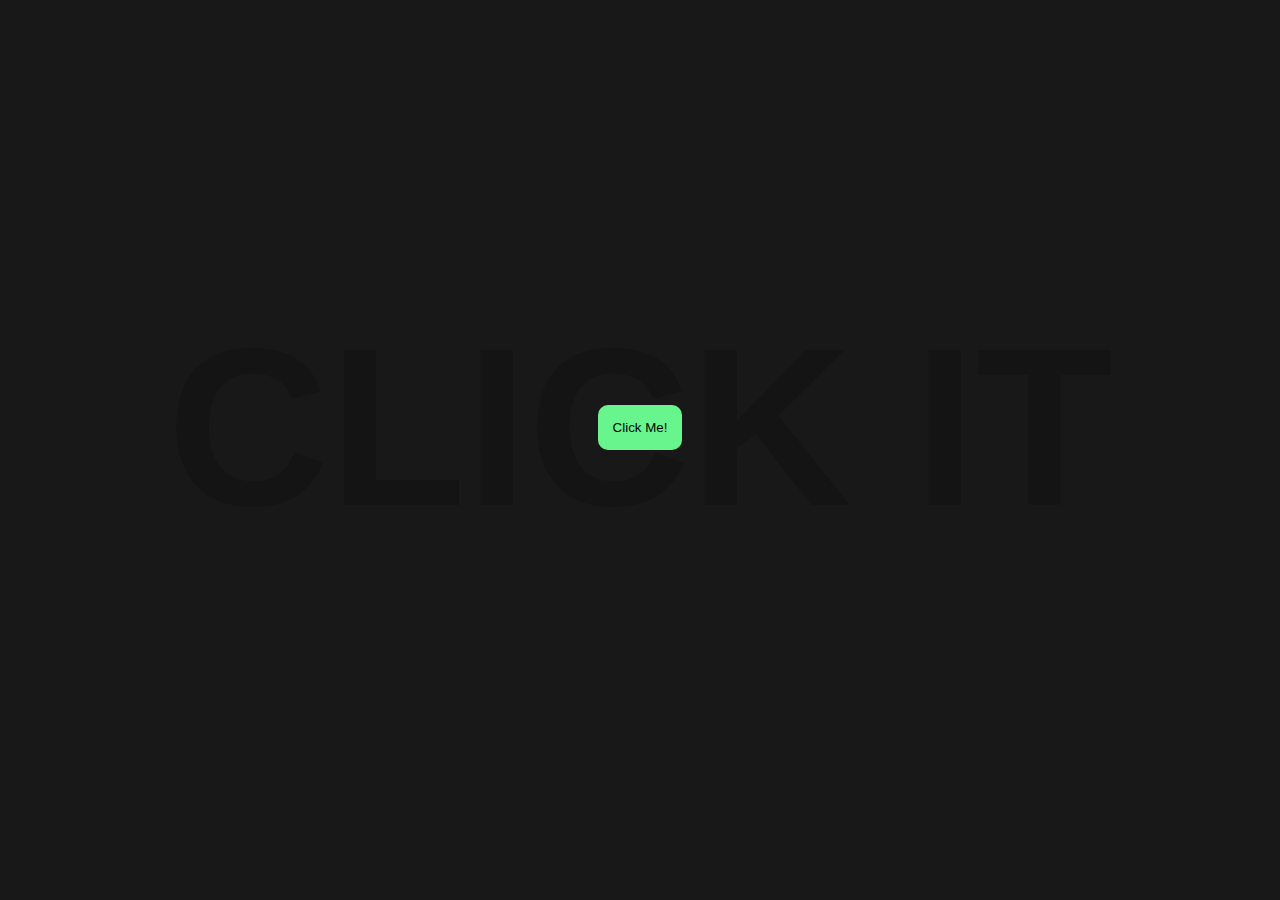
==== index.html @ ccfdd5c4 "Pending changes exported from your codespace" ====
<!DOCTYPE html>
<html>
	<head>
		<meta charset="utf-8" />
		<meta name="viewport" content="width=device-width" />
		<meta name="next-head-count" content="2" />
		<noscript data-n-css=""></noscript>
		<script
			defer=""
			nomodule=""
			src="/_next/static/chunks/polyfills-c67a75d1b6f99dc8.js"
		></script>
		<script
			src="/_next/static/chunks/webpack-8fa1640cc84ba8fe.js"
			defer=""
		></script>
		<script
			src="/_next/static/chunks/framework-cda2f1305c3d9424.js"
			defer=""
		></script>
		<script
			src="/_next/static/chunks/main-a0dca5a2ff5035f1.js"
			defer=""
		></script>
		<script
			src="/_next/static/chunks/pages/_app-df511a3677d160f6.js"
			defer=""
		></script>
		<script
			src="/_next/static/chunks/pages/index-e6b25dffb50841da.js"
			defer=""
		></script>
		<script
			src="/_next/static/v88e-9BZSEfH5SB6opEIo/_buildManifest.js"
			defer=""
		></script>
		<script
			src="/_next/static/v88e-9BZSEfH5SB6opEIo/_ssgManifest.js"
			defer=""
		></script>
		<title>Click It</title>
	</head>
	<body>
		<div id="__next">
			<div
				style="
					width: 100vw;
					height: 95vh;
					display: flex;
					align-items: center;
					justify-content: center;
					position: relative;
				"
			>
				<button
					style="
						position: absolute;
						transition: 0.2s;
						border: none;
						border-radius: 10px;
						padding: 15px;
						background: #69f58e;
					"
					id="button"
				>
					Click Me!
				</button>
				<h1
					style="
						font-size: 14rem;
						textalign: center;
						margin: 0;
						padding: 0;
						color: rgb(20, 20, 20);
					"
				>
					CLICK IT
				</h1>
			</div>
		</div>
		<script id="__NEXT_DATA__" type="application/json">
			{
				"props": { "pageProps": {} },
				"page": "/",
				"query": {},
				"buildId": "v88e-9BZSEfH5SB6opEIo",
				"nextExport": true,
				"autoExport": true,
				"isFallback": false,
				"scriptLoader": []
			}
		</script>
	</body>
</html>

<style>
	h1,
	p {
		font-family: -apple-system, BlinkMacSystemFont, 'Segoe UI', Roboto, Oxygen,
			Ubuntu, Cantarell, 'Open Sans', 'Helvetica Neue', sans-serif;
	}

	body,
	html,
	:root {
		background-color: rgb(24, 24, 24);
		-webkit-touch-callout: none; /* iOS Safari */
		-webkit-user-select: none; /* Safari */
		-khtml-user-select: none; /* Konqueror HTML */
		-moz-user-select: none; /* Old versions of Firefox */
		-ms-user-select: none; /* Internet Explorer/Edge */
		user-select: none; /* Non-prefixed version, currently
                                supported by Chrome, Edge, Opera and Firefox */

		margin: 0;
		padding: 0;
	}
</style>
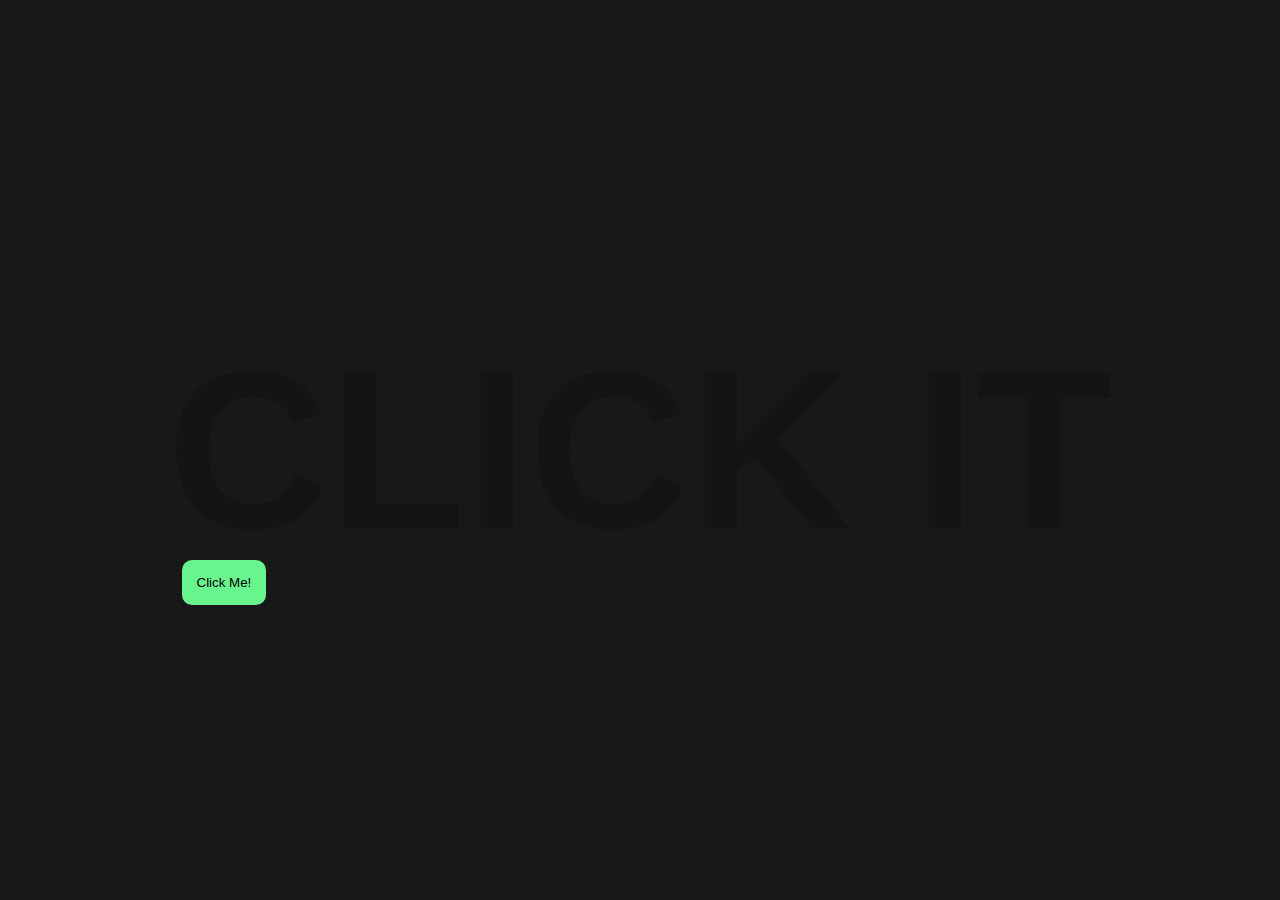
==== commit 4f1dd7cd: "Pending changes exported from your codespace" ====
--- a/index.html
+++ b/index.html
@@ -1,118 +1,39 @@
 <!DOCTYPE html>
-<html>
+<html lang="en">
 	<head>
-		<meta charset="utf-8" />
-		<meta name="viewport" content="width=device-width" />
-		<meta name="next-head-count" content="2" />
-		<noscript data-n-css=""></noscript>
-		<script
-			defer=""
-			nomodule=""
-			src="/_next/static/chunks/polyfills-c67a75d1b6f99dc8.js"
-		></script>
-		<script
-			src="/_next/static/chunks/webpack-8fa1640cc84ba8fe.js"
-			defer=""
-		></script>
-		<script
-			src="/_next/static/chunks/framework-cda2f1305c3d9424.js"
-			defer=""
-		></script>
-		<script
-			src="/_next/static/chunks/main-a0dca5a2ff5035f1.js"
-			defer=""
-		></script>
-		<script
-			src="/_next/static/chunks/pages/_app-df511a3677d160f6.js"
-			defer=""
-		></script>
-		<script
-			src="/_next/static/chunks/pages/index-e6b25dffb50841da.js"
-			defer=""
-		></script>
-		<script
-			src="/_next/static/v88e-9BZSEfH5SB6opEIo/_buildManifest.js"
-			defer=""
-		></script>
-		<script
-			src="/_next/static/v88e-9BZSEfH5SB6opEIo/_ssgManifest.js"
-			defer=""
-		></script>
+		<meta charset="UTF-8" />
+		<meta http-equiv="X-UA-Compatible" content="IE=edge" />
+		<meta name="viewport" content="width=device-width, initial-scale=1.0" />
+		<link rel="stylesheet" href="./src/css/styles.css" />
 		<title>Click It</title>
 	</head>
 	<body>
-		<div id="__next">
-			<div
-				style="
-					width: 100vw;
-					height: 95vh;
-					display: flex;
-					align-items: center;
-					justify-content: center;
-					position: relative;
-				"
+		<div class="div">
+			<button
+				id="button"
+				class="button"
+				onclick="window.open('https://www.youtube.com/watch?v=xvFZjo5PgG0')"
 			>
-				<button
-					style="
-						position: absolute;
-						transition: 0.2s;
-						border: none;
-						border-radius: 10px;
-						padding: 15px;
-						background: #69f58e;
-					"
-					id="button"
-				>
-					Click Me!
-				</button>
-				<h1
-					style="
-						font-size: 14rem;
-						textalign: center;
-						margin: 0;
-						padding: 0;
-						color: rgb(20, 20, 20);
-					"
-				>
-					CLICK IT
-				</h1>
-			</div>
+				Click Me!
+			</button>
+			<h1 class="text">CLICK IT</h1>
 		</div>
-		<script id="__NEXT_DATA__" type="application/json">
-			{
-				"props": { "pageProps": {} },
-				"page": "/",
-				"query": {},
-				"buildId": "v88e-9BZSEfH5SB6opEIo",
-				"nextExport": true,
-				"autoExport": true,
-				"isFallback": false,
-				"scriptLoader": []
-			}
-		</script>
 	</body>
 </html>
 
-<style>
-	h1,
-	p {
-		font-family: -apple-system, BlinkMacSystemFont, 'Segoe UI', Roboto, Oxygen,
-			Ubuntu, Cantarell, 'Open Sans', 'Helvetica Neue', sans-serif;
-	}
+<script>
+	var element = document.getElementById('button');
+	element.addEventListener('mouseover', function () {
+		element.style.left = Math.random() * 600 + 'px';
+        element.style.top = Math.random() * 600 + 'px';
+        element.style.position = 'absolute';
+	});
 
-	body,
-	html,
-	:root {
-		background-color: rgb(24, 24, 24);
-		-webkit-touch-callout: none; /* iOS Safari */
-		-webkit-user-select: none; /* Safari */
-		-khtml-user-select: none; /* Konqueror HTML */
-		-moz-user-select: none; /* Old versions of Firefox */
-		-ms-user-select: none; /* Internet Explorer/Edge */
-		user-select: none; /* Non-prefixed version, currently
-                                supported by Chrome, Edge, Opera and Firefox */
+	var event = new MouseEvent('mouseover', {
+		view: window,
+		bubbles: true,
+		cancelable: true,
+	});
 
-		margin: 0;
-		padding: 0;
-	}
-</style>
+	element.dispatchEvent(event);
+</script>
--- a/src/css/styles.css
+++ b/src/css/styles.css
@@ -0,0 +1,50 @@
+h1,
+p {
+    font-family: -apple-system, BlinkMacSystemFont, 'Segoe UI', Roboto, Oxygen,
+        Ubuntu, Cantarell, 'Open Sans', 'Helvetica Neue', sans-serif;
+}
+
+body,
+html,
+:root {
+    background-color: rgb(24, 24, 24);
+    -webkit-touch-callout: none; /* iOS Safari */
+    -webkit-user-select: none; /* Safari */
+    -khtml-user-select: none; /* Konqueror HTML */
+    -moz-user-select: none; /* Old versions of Firefox */
+    -ms-user-select: none; /* Internet Explorer/Edge */
+    user-select: none; /* Non-prefixed version, currently
+                            supported by Chrome, Edge, Opera and Firefox */
+
+    margin: 0;
+    padding: 0;
+    width: 100vw;
+    height: 100vh;
+}
+
+.button {
+    position: absolute;
+    transition: .2s;
+    border: none;
+    border-Radius: 10px;
+    padding: 15px;
+    background-color: #69f58e;
+    cursor: pointer;
+}
+
+.div {
+    width: 100vw;
+    height: 100vh;
+    display: flex;
+    align-items: center;
+    justify-Content: center;
+    position: relative;
+}
+
+.text {
+    font-Size: 14rem;
+    text-align: center;
+    margin: 0;
+    padding: 0;
+    color: rgb(20, 20, 20);
+}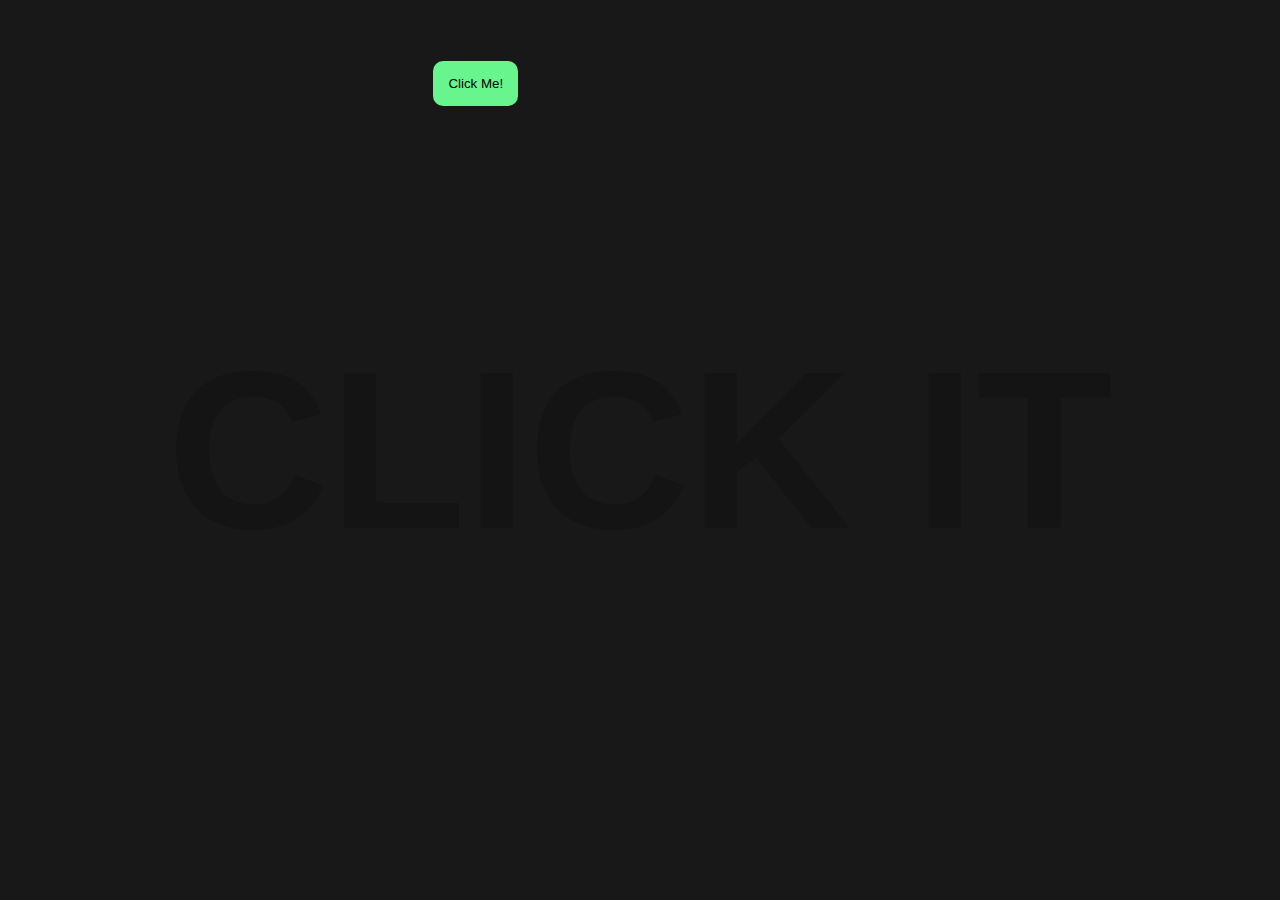
==== commit 5838a70f: "Merge branch 'main' into codespace-newguitarwhodis-bookish-trout-q65w99vg9v624pqq" ====
--- a/index.html
+++ b/index.html
@@ -1,5 +1,6 @@
 <!DOCTYPE html>
-<html lang="en">
+
+<html lang="en
 	<head>
 		<meta charset="UTF-8" />
 		<meta http-equiv="X-UA-Compatible" content="IE=edge" />
